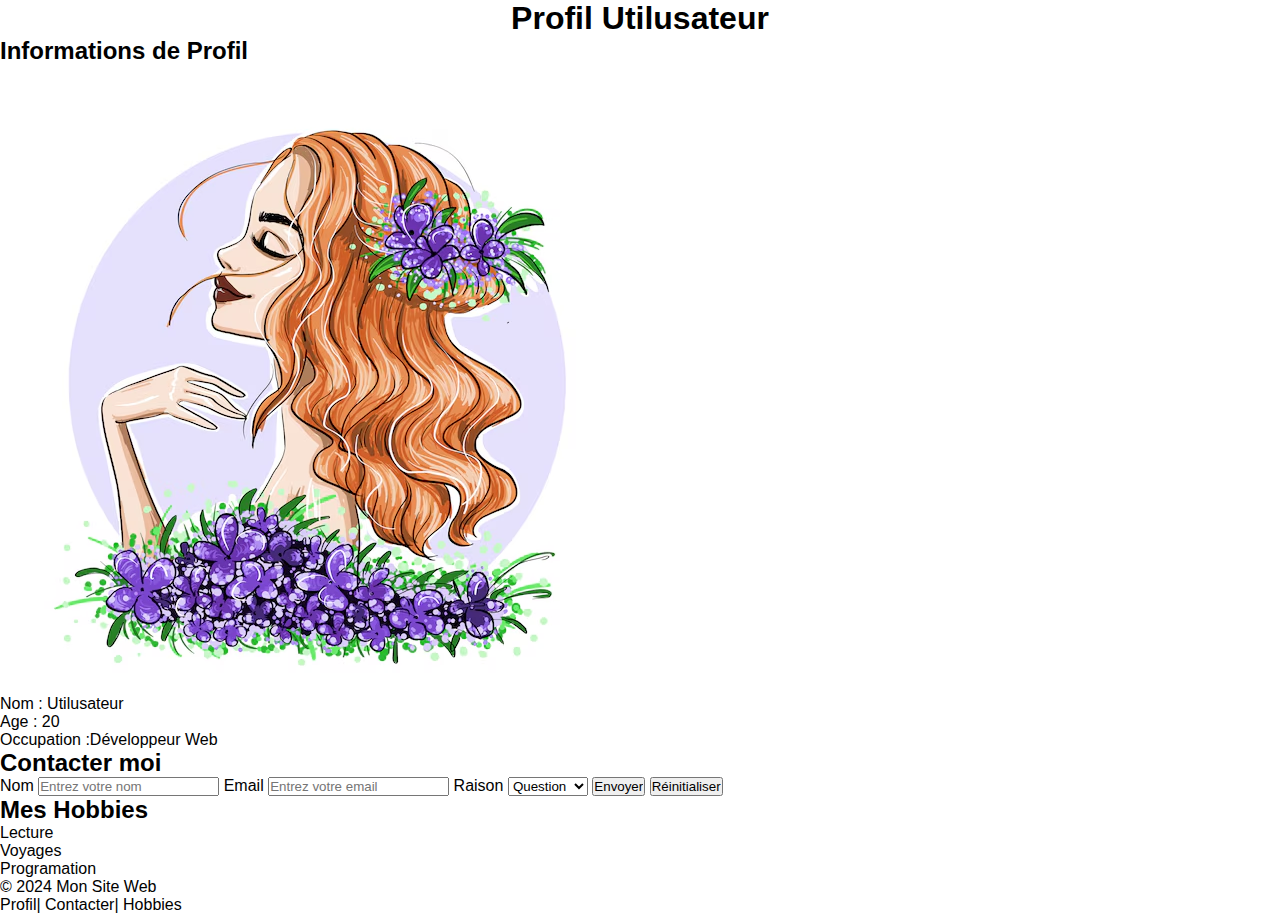
==== ex html css/index.html @ b028debd "exercice html css" ====
<!DOCTYPE html>
<html lang="en">
<head>
    <meta charset="UTF-8">
    <meta name="viewport" content="width=device-width, initial-scale=1.0">
    <link rel="stylesheet" href="style.css">
    <title>site de connaissance</title>
</head>
<body>
    <header>
        <h1>Profil Utilusateur</h1>
    </header>
    <main>
        <section id="profil">
            <h2 >Informations de Profil</h2>
            <picture class="photo">
                <img src="profil.png" alt="Photo de profil">
            </picture>
            <ul>
                <li class="items items-1">Nom : Utilusateur</li>
                <li class="items items-2">Age : 20</li>
                <li class="items items-3">Occupation :Développeur Web</li>
            </ul>
        </section>

        <section id="contacter">
            <h2>Contacter moi</h2>
            <form action="post">
                <label for="nom">Nom</label>
                <input type="text" id="nom" name="nom" placeholder="Entrez votre nom">

                <label for="email">Email</label>
                <input type="email" id="email" name="email" placeholder="Entrez votre email">

                <label for="raison" class="raison">Raison</label>
                <select name="raison" id="raison">
                    <option value="question">Question</option>
                    <option value="probleme">Probleme</option>
                    <option value="autre">Autre</option>
                </select>

                <input type="submit" value="Envoyer"> 
                <input type="reset" value="Réinitialiser"> 

            </form>
        </section>
        <section id="hobbies">
            <h2 class="titre">Mes Hobbies</h2>
            <ul class="hobbies">
                <li class="items items-1">Lecture</li>
                <li class="items items-2">Voyages</li>
                <li class="items items-3">Programation</li>
            </ul>
        </section>   
    </main>
    <footer class="footer">
        <p class="copyright">&copy; 2024 Mon Site Web</p>
        <p class="links">Profil| Contacter| Hobbies</p>
    </footer>
    
</body>
</html>
---- ex html css/style.css ----
*  {
    margin: 0;
    padding: 0;
    box-sizing: border-box;
}
body{
    font-family: Arial, Helvetica, sans-serif;

}

header h1{
    text-align: center;
    
}
#profile {
    display: flex;
    flex-direction: column;
    align-items: center;
}
.photo{
    height: 5px;
}
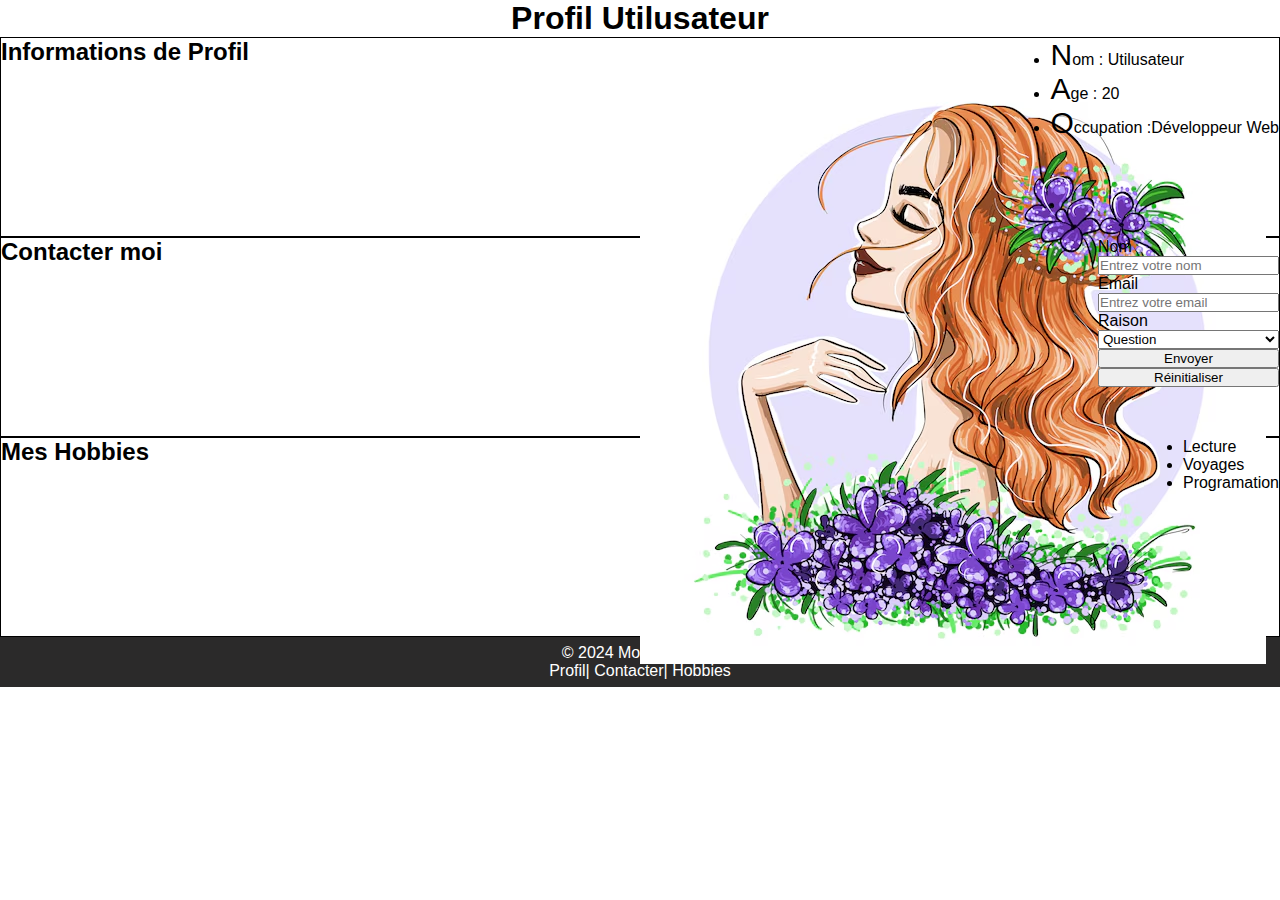
==== commit b5cbd108: "css" ====
--- a/ex html css/index.html
+++ b/ex html css/index.html
@@ -11,7 +11,7 @@
         <h1>Profil Utilusateur</h1>
     </header>
     <main>
-        <section id="profil">
+        <section id="container">
             <h2 >Informations de Profil</h2>
             <picture class="photo">
                 <img src="profil.png" alt="Photo de profil">
@@ -23,9 +23,9 @@
             </ul>
         </section>
 
-        <section id="contacter">
+        <section id="container">
             <h2>Contacter moi</h2>
-            <form action="post">
+            <form action="post" class="formulaire">
                 <label for="nom">Nom</label>
                 <input type="text" id="nom" name="nom" placeholder="Entrez votre nom">
 
@@ -44,12 +44,12 @@
 
             </form>
         </section>
-        <section id="hobbies">
+        <section id="container">
             <h2 class="titre">Mes Hobbies</h2>
             <ul class="hobbies">
-                <li class="items items-1">Lecture</li>
-                <li class="items items-2">Voyages</li>
-                <li class="items items-3">Programation</li>
+                <li >Lecture</li>
+                <li >Voyages</li>
+                <li >Programation</li>
             </ul>
         </section>   
     </main>
--- a/ex html css/style.css
+++ b/ex html css/style.css
@@ -12,13 +12,41 @@
     text-align: center;
     
 }
-#profile {
+#container {
+    border: 1px solid black;
+    height: 200px;
+    display: flex;
+    flex-direction: row;
+    justify-content: space-between;
+    align-items: flex-start;
+}
+.photo{
+    width: 20px;
+    height: 5px;
+}
+.items::first-letter{
+    font-size: 30px;
+}
+#contacter {
+    border: 1px solid black;
     display: flex;
     flex-direction: column;
+    justify-content: flex-start;
+}
+.formulaire {
+    display: flex;
+    flex-direction: column;
+    justify-content: flex-start;
+}
+
+.footer {
+    background-color: rgb(43, 42, 42);
+    color : white;
+    height: 50px;
+    display: flex;
+    flex-direction: column;
+    justify-content: center;
     align-items: center;
-}
-.photo{
-    height: 5px;
 }
 
 
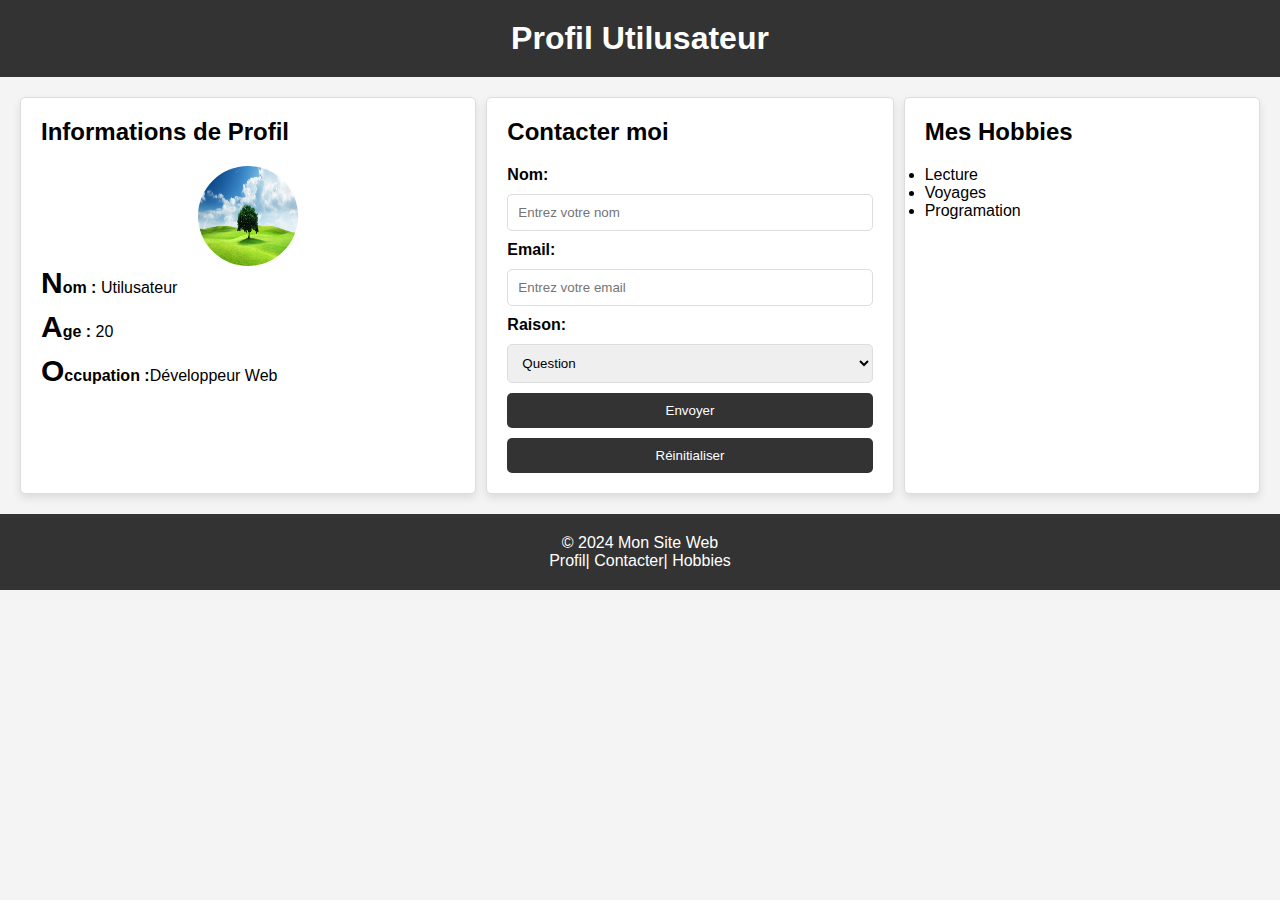
==== commit fbf5f29e: "modifier" ====
--- a/ex html css/index.html
+++ b/ex html css/index.html
@@ -10,29 +10,29 @@
     <header>
         <h1>Profil Utilusateur</h1>
     </header>
-    <main>
-        <section id="container">
+    <main class="main">
+        <section class="section">
             <h2 >Informations de Profil</h2>
             <picture class="photo">
-                <img src="profil.png" alt="Photo de profil">
+                <img src="free-nature-images.jpg" alt="Photo de profil">
             </picture>
-            <ul>
-                <li class="items items-1">Nom : Utilusateur</li>
-                <li class="items items-2">Age : 20</li>
-                <li class="items items-3">Occupation :Développeur Web</li>
+            <ul class="profil">
+                <li class="items items-1"><strong>Nom :</strong> Utilusateur</li>
+                <li class="items items-2"><strong>Age :</strong> 20</li>
+                <li class="items items-3"><strong>Occupation :</strong>Développeur Web</li>
             </ul>
         </section>
 
-        <section id="container">
+        <section class="section">
             <h2>Contacter moi</h2>
             <form action="post" class="formulaire">
-                <label for="nom">Nom</label>
+                <label for="nom">Nom:</label>
                 <input type="text" id="nom" name="nom" placeholder="Entrez votre nom">
 
-                <label for="email">Email</label>
+                <label for="email">Email:</label>
                 <input type="email" id="email" name="email" placeholder="Entrez votre email">
 
-                <label for="raison" class="raison">Raison</label>
+                <label for="raison" class="raison">Raison:</label>
                 <select name="raison" id="raison">
                     <option value="question">Question</option>
                     <option value="probleme">Probleme</option>
@@ -44,7 +44,7 @@
 
             </form>
         </section>
-        <section id="container">
+        <section class="section">
             <h2 class="titre">Mes Hobbies</h2>
             <ul class="hobbies">
                 <li >Lecture</li>
--- a/ex html css/style.css
+++ b/ex html css/style.css
@@ -4,49 +4,104 @@
     box-sizing: border-box;
 }
 body{
+    background-color: #f4f4f4;
+    height: 100%;
+    width: 100%;
     font-family: Arial, Helvetica, sans-serif;
+   
 
 }
 
-header h1{
+
+header, .footer {
     text-align: center;
+    background-color: #333;
+    color : white;
+    padding: 20px;
     
 }
-#container {
-    border: 1px solid black;
-    height: 200px;
+
+.main {
     display: flex;
     flex-direction: row;
-    justify-content: space-between;
+   
+    padding: 20px;
+    gap: 10px;
+}
+.section {
+    background-color: white;
+    border: 1px solid #ddd;
+    box-shadow: 0 4px 8px rgba(0, 0, 0, 0.1);
+    display: flex;
+    flex-direction: column;
+    justify-content: flex-start;
+    flex-grow: 1;  /*prendre l'espace disponible;*/
+    padding: 20px;
+    border-radius: 5px;
+
+    
+}
+h2{
+    margin-bottom: 20px;
+}
+.photo {
+    display: flex;
+    justify-content: center;
+}
+img{
+    width: 100px;
+    height: 100px;
+    border-radius: 50%;
+}
+
+.profil {
+    display: flex;
+    flex-direction: column;
+    justify-content: flex-start;
     align-items: flex-start;
+    list-style-type: none;
+    margin-bottom: 20px;
+    
 }
-.photo{
-    width: 20px;
-    height: 5px;
+.items {
+    margin-bottom: 10px;
 }
 .items::first-letter{
     font-size: 30px;
+    
 }
-#contacter {
-    border: 1px solid black;
-    display: flex;
-    flex-direction: column;
-    justify-content: flex-start;
-}
+
 .formulaire {
     display: flex;
     flex-direction: column;
-    justify-content: flex-start;
+    gap: 10px;
+    
 }
-
-.footer {
-    background-color: rgb(43, 42, 42);
-    color : white;
-    height: 50px;
-    display: flex;
-    flex-direction: column;
-    justify-content: center;
-    align-items: center;
+input[type="text"],
+input[type="email"],
+select[name="raison"]{
+    border: 1px solid #ddd;
+    border-radius: 5px;
+    padding: 10px;
+}
+label{
+    font-weight: bolder;
+}
+input[type="submit"],
+input[type="reset"]{
+    background-color: #333;
+    color: white;
+    padding: 10px;
+    border-radius: 5px;
+    cursor: pointer;
+    border: none;
+}
+input[type="submit"]:hover,
+input[type="reset"]:hover{
+    background-color: green;
+    color: aqua;
 }
 
 
+
+
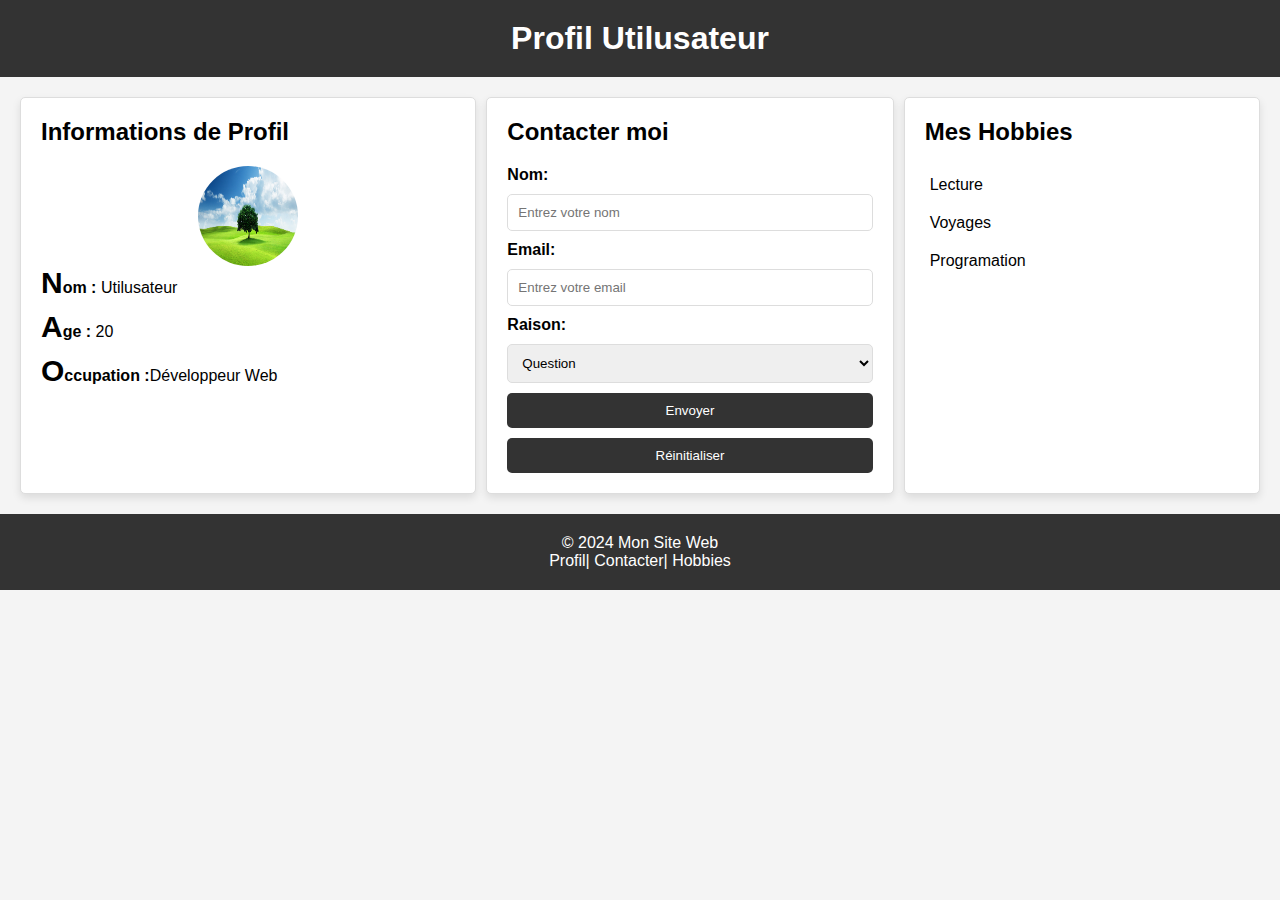
==== commit 99240671: "taille mobile" ====
--- a/ex html css/index.html
+++ b/ex html css/index.html
@@ -47,9 +47,9 @@
         <section class="section">
             <h2 class="titre">Mes Hobbies</h2>
             <ul class="hobbies">
-                <li >Lecture</li>
-                <li >Voyages</li>
-                <li >Programation</li>
+                <li  class="block">Lecture</li>
+                <li  class="block">Voyages</li>
+                <li  class="block" >Programation</li>
             </ul>
         </section>   
     </main>
--- a/ex html css/style.css
+++ b/ex html css/style.css
@@ -16,6 +16,7 @@
 header, .footer {
     text-align: center;
     background-color: #333;
+    
     color : white;
     padding: 20px;
     
@@ -24,7 +25,6 @@
 .main {
     display: flex;
     flex-direction: row;
-   
     padding: 20px;
     gap: 10px;
 }
@@ -101,6 +101,21 @@
     background-color: green;
     color: aqua;
 }
+.block {
+    display: flex;
+    flex-direction: row;
+    
+    
+    padding: 10px 5px;
+   
+}
+@media screen and (min-width: 320px) {
+    header, .footer {
+        width: 100%;
+        
+    }
+    
+}
 
 
 
